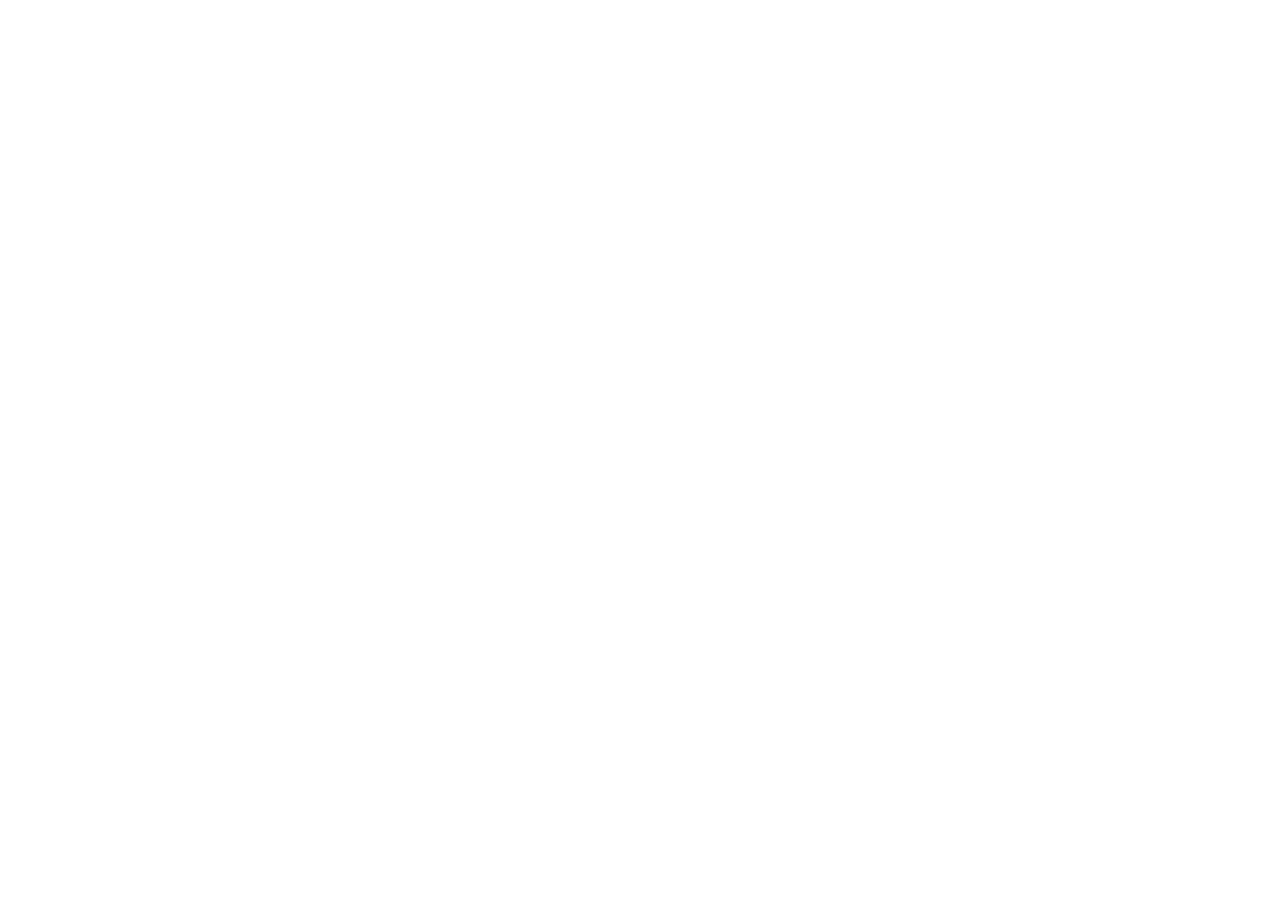
==== index.html @ 860e2426 "Rename event1.html to index.html" ====
<!DOCTYPE html>
<html lang="en">
<head>
    <meta charset="UTF-8">
    <meta name="viewport" content="width=device-width, initial-scale=1.0">
    <title>Document</title>
<meta property='og:title' content='Recruiting Mission Event 1'/>
<meta property='og:image' content='//media.example.com/ 1234567.jpg'/>
<meta property='og:description' content='Recruiting Mission Event 1 is Nullam et nisi aliquam, fringilla lorem aliquet, mollis dui. Suspendisse auctor lacus a sapien feugiat efficitur. Integer ornare magna non justo aliquam tristique. Sed finibus eros id ligula egestas, at viverra tortor varius. Curabitur aliquam sollicitudin commodo. Cras et facilisis urna, sit amet suscipit turpis. Ut consequat dapibus tortor nec tincidunt.'/>
<meta property='og:url' content='//www.example.com/URL of the article'/>
</head>
<body>
    
</body>
</html>
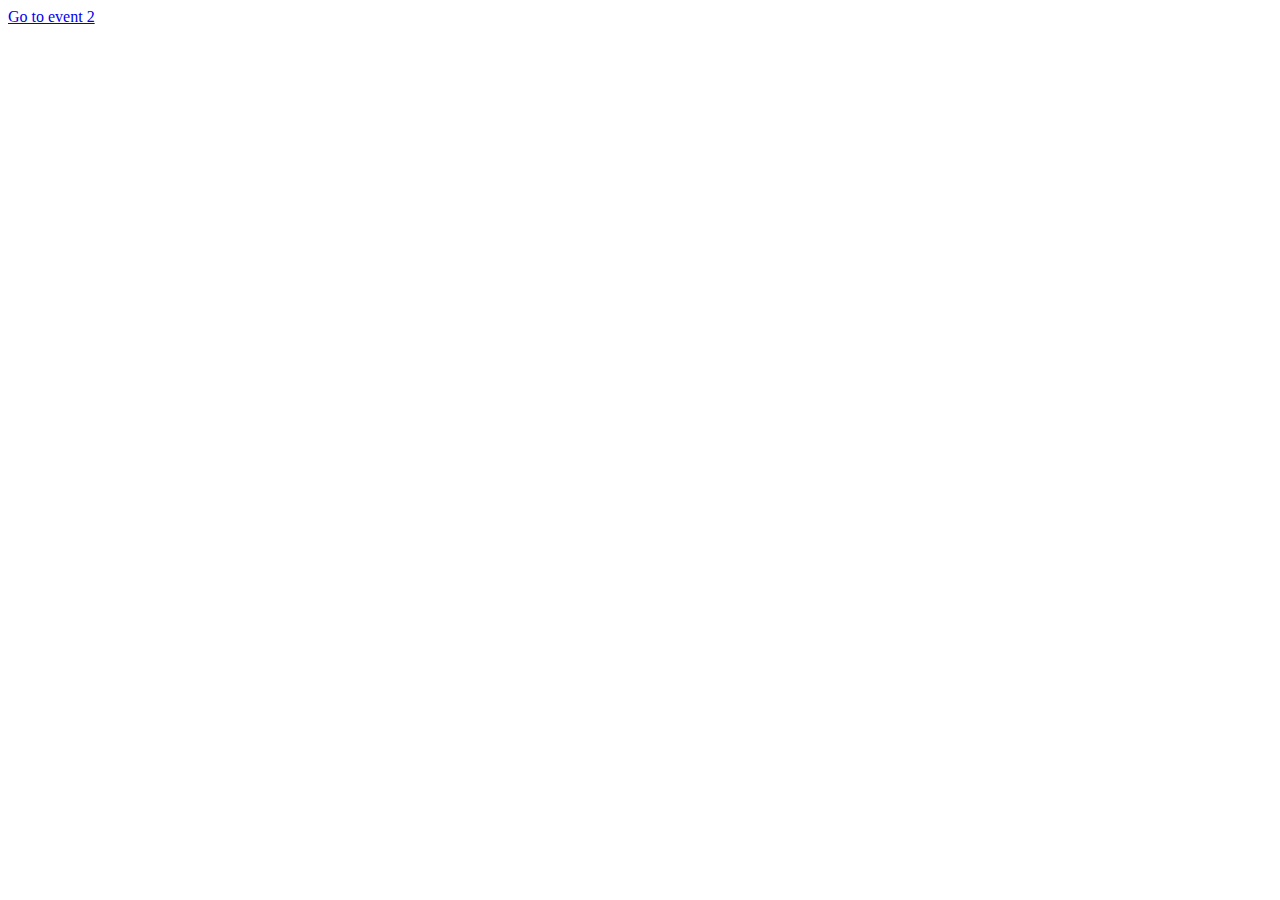
==== commit a9079ed1: "Update index.html" ====
--- a/index.html
+++ b/index.html
@@ -6,11 +6,11 @@
     <meta name="viewport" content="width=device-width, initial-scale=1.0">
     <title>Document</title>
 <meta property='og:title' content='Recruiting Mission Event 1'/>
-<meta property='og:image' content='//media.example.com/ 1234567.jpg'/>
+<meta property='og:image' content='https://github.com/rafatmunshi/FrontEnd-Sample/raw/master/Recruiting%20Mission.jpg'/>
 <meta property='og:description' content='Recruiting Mission Event 1 is Nullam et nisi aliquam, fringilla lorem aliquet, mollis dui. Suspendisse auctor lacus a sapien feugiat efficitur. Integer ornare magna non justo aliquam tristique. Sed finibus eros id ligula egestas, at viverra tortor varius. Curabitur aliquam sollicitudin commodo. Cras et facilisis urna, sit amet suscipit turpis. Ut consequat dapibus tortor nec tincidunt.'/>
-<meta property='og:url' content='//www.example.com/URL of the article'/>
+<meta property='og:url' content='https://rafatmunshi.github.io/FrontEnd-Sample/'/>
 </head>
 <body>
-    
+    <a href="event2.html">Go to event 2</a>
 </body>
 </html>
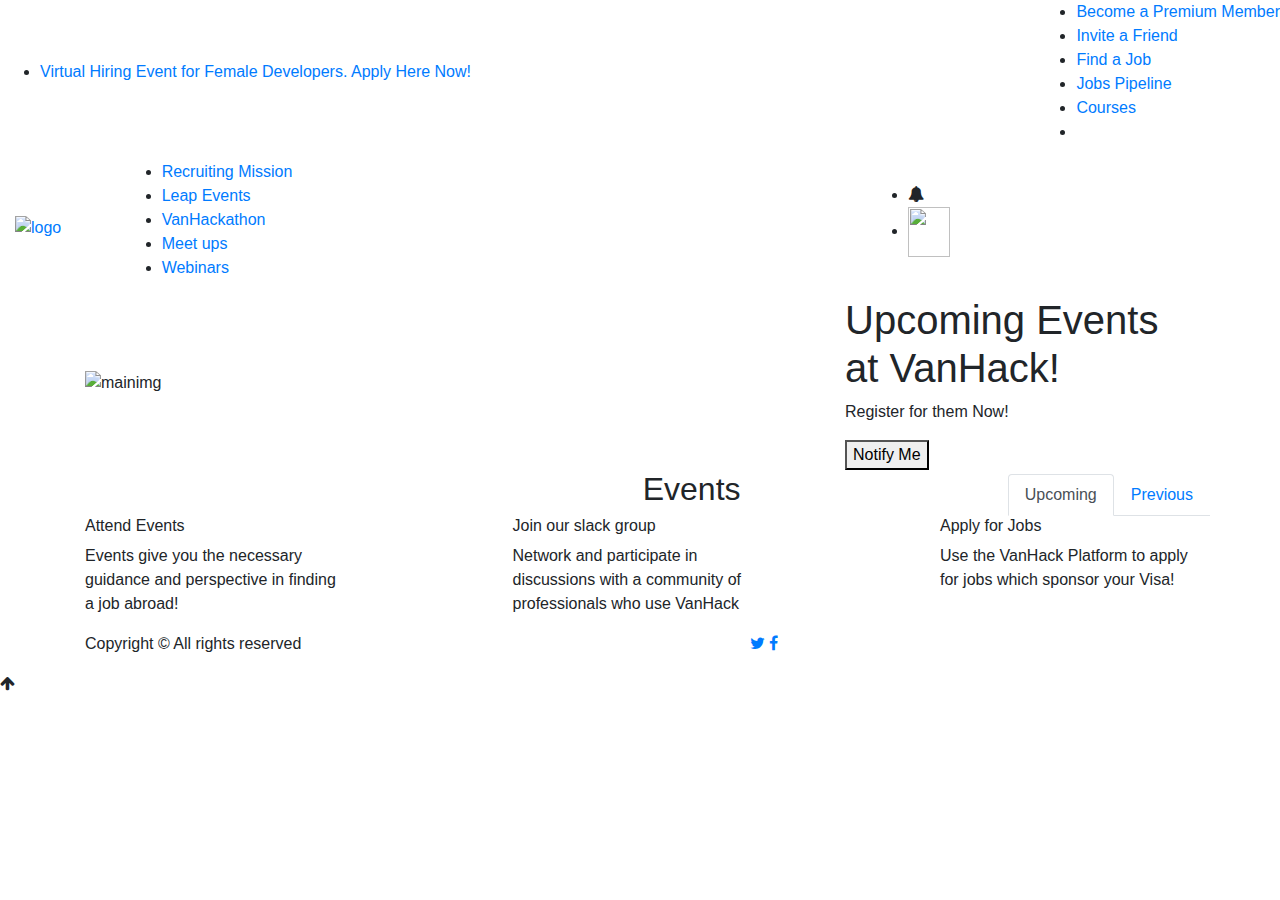
==== commit 37e8e446: "Update index.html" ====
--- a/index.html
+++ b/index.html
@@ -1,16 +1,228 @@
 
 <!DOCTYPE html>
 <html lang="en">
+
 <head>
     <meta charset="UTF-8">
     <meta name="viewport" content="width=device-width, initial-scale=1.0">
-    <title>Document</title>
-<meta property='og:title' content='Recruiting Mission Event 1'/>
-<meta property='og:image' content='https://github.com/rafatmunshi/FrontEnd-Sample/raw/master/Recruiting%20Mission.jpg'/>
-<meta property='og:description' content='Recruiting Mission Event 1 is Nullam et nisi aliquam, fringilla lorem aliquet, mollis dui. Suspendisse auctor lacus a sapien feugiat efficitur. Integer ornare magna non justo aliquam tristique. Sed finibus eros id ligula egestas, at viverra tortor varius. Curabitur aliquam sollicitudin commodo. Cras et facilisis urna, sit amet suscipit turpis. Ut consequat dapibus tortor nec tincidunt.'/>
-<meta property='og:url' content='https://rafatmunshi.github.io/FrontEnd-Sample/'/>
+    <title>Events at VanHack</title>
+    <link rel="icon" type="image/png" href="https://vanhackblobstorageprod.blob.core.windows.net/img/favicon.png">
+    <link rel="stylesheet" href="https://stackpath.bootstrapcdn.com/font-awesome/4.7.0/css/font-awesome.min.css">
+    <link rel="stylesheet" href="https://stackpath.bootstrapcdn.com/bootstrap/4.5.2/css/bootstrap.min.css">
+
+    <link rel="stylesheet" href="style.css">
 </head>
+
 <body>
-    <a href="event2.html">Go to event 2</a>
+    <header>
+        <div class="header-top top-bg">
+            <div class="container-fluid">
+                <div class="row d-flex justify-content-between align-items-center">
+                    <div class="header-info-left d-flex">
+
+                        <ul>
+                            <li>
+                                <a href="" id="contact">Virtual Hiring Event for Female Developers. Apply Here Now!</a>
+                            </li>
+                        </ul>
+
+                    </div>
+                    <div class="header-info-right">
+                        <ul>
+                            <li><a href="">Become a Premium Member</a></li>
+                            <li><a href="">Invite a Friend</a></li>
+                            <li><a href="">Find a Job</a></li>
+                            <li><a href="">Jobs Pipeline</a></li>
+                            <li><a href="">Courses</a></li>
+                            <li><a href=""></a></li>
+                        </ul>
+                    </div>
+                </div>
+            </div>
+
+
+        </div>
+        <div class="header-bottom" id="header-sticky">
+
+            <div class="container-fluid">
+                <div class="row align-items-center">
+                    <div class="col-xl-1 col-lg-1 col-md-1 col-sm-3">
+                        <a href="index.html"><img
+                                src="https://vanhack.com/platform/7fefa6b1dc9802203f976c49b68a47bf.svg" alt="logo"></a>
+                    </div>
+                    <div class="col-xl-7 col-lg-9 col-md-8 col-sm-5">
+                        <div class="main-menu f-right d-none d-lg-block">
+                            <nav>
+                                <ul id="navigation">
+                                    <li><a href="">Recruiting Mission</a></li>
+                                    <li><a href="">Leap Events</a></li>
+                                    <li><a href="">VanHackathon</a></li>
+                                    <li><a href="">Meet ups</a></li>
+                                    <li><a href="">Webinars</a>
+                                    </li>
+                                </ul>
+                            </nav>
+                        </div>
+                    </div>
+
+                    <div class="col-xl-4 col-lg-2 col-md-2 col-sm-3">
+                        <ul class="header-right f-right d-none d-lg-block d-flex justify-content-between">
+                            <li><i class="fa far fa-bell"></i></li>
+                            <li><img src="https://github.com/rafatmunshi/FrontEnd-Sample/raw/master/IMG_20190408_210711.jpg"
+                                    width="42px" height="50x"></li>
+                        </ul>
+                    </div>
+                </div>
+            </div>
+
+
+        </div>
+    </header>
+    <main>
+        <div class="container">
+            <div class="row d-flex align-items-center justify-content-between">
+                <div class="col-xl-6 col-lg-6 col-md-6 col-sm-6">
+                    <div class="mainsimg">
+                        <img src="https://github.com/rafatmunshi/FrontEnd-Sample/raw/546ec3f106988f6da77793c743ab34bca38a6454/mainimg.jpg"
+                            height="450px" width="700px" alt="mainimg">
+                    </div>
+                </div>
+                <div class="col-xl-4 col-lg-4 col-md-4 col-sm-4">
+                    <div class="mainscaption">
+                        <span></span>
+                        <h1>Upcoming Events at VanHack!</h1>
+                        <p>Register for them Now!</p>
+                        <button class="btn1">Notify Me</button>
+                    </div>
+
+                </div>
+            </div>
+        </div>
+
+
+        <section class="latest-eventt-area padding-bottom">
+            <div class="container">
+                <div class="row d-flex justify-content-end align-items-end">
+                    <!-- Section Title -->
+                    <div class="col-xl-4 col-lg-5 col-md-5">
+                        <div class="title">
+                            <h2>Events</h2>
+                        </div>
+                    </div>
+                    <!--Nav Button  -->
+                    <nav>
+                        <div class="nav nav-tabs" id="nav-tab" role="tablist">
+                            <a class="nav-item nav-link active" id="nav-home-tab" data-toggle="tab" href="#nav-home"
+                                role="tab" aria-controls="nav-home" aria-selected="true">Upcoming</a>
+                            <a class="nav-item nav-link" id="nav-profile-tab" data-toggle="tab" href="#nav-profile"
+                                role="tab" aria-controls="nav-profile" aria-selected="false">Previous</a>
+                        </div>
+                    </nav>
+                    <!--End Nav Button  -->
+
+                </div>
+                <!-- Nav Card -->
+                <div class="tab-content" id="nav-tabContent">
+                    <!-- card one -->
+                    <div class="tab-pane fade show active" id="nav-home" role="tabpanel" aria-labelledby="nav-home-tab">
+                        <div class="row" id="eventtsListArea">
+
+                        </div>
+                    </div>
+                    <div class="tab-pane fade show active" id="nav-profile" role="tabpanel"
+                        aria-labelledby="nav-profile-tab">
+                        <div class="row" id="eventtsListArea1">
+
+                        </div>
+                    </div>
+                </div>
+                <!-- End Nav Card -->
+        </section>
+        <!-- View Method Start-->
+        <div class="hired-method-area">
+            <div class="container">
+                <div class="row d-flex justify-content-between">
+                    <div class="col-xl-3 col-lg-3 col-md-6">
+                        <div class="single-method">
+                            <h6>Attend Events</h6>
+                            <p>Events give you the necessary guidance and perspective in finding a job abroad!</p>
+                        </div>
+                    </div>
+                    <div class="col-xl-3 col-lg-3 col-md-6">
+                        <div class="single-method">
+                            <h6>Join our slack group</h6>
+                            <p>Network and participate in discussions with a community of professionals who use VanHack
+                            </p>
+                        </div>
+                    </div>
+                    <div class="col-xl-3 col-lg-3 col-md-6">
+                        <div class="single-method">
+                            <h6>Apply for Jobs</h6>
+                            <p>Use the VanHack Platform to apply for jobs which sponsor your Visa!</p>
+                        </div>
+                    </div>
+                </div>
+            </div>
+        </div>
+        <!-- View Method End-->
+    </main>
+
+    <!-- Footer Start-->
+    <div class="footer-area">
+        <div class="container">
+            <!-- Footer bottom -->
+            <div class="row">
+                <div class="col-xl-7 col-lg-7 col-md-7">
+                    <div class="footer-copy-right">
+                        <p>
+                            Copyright &copy; All rights reserved
+                        </p>
+                    </div>
+                </div>
+                <div class="col-xl-5 col-lg-5 col-md-5">
+                    <div class="footer-copy-right f-right">
+                        <!-- social -->
+                        <div class="footer-social">
+                            <a href="#"><i class="fa fab fa-twitter"></i></a>
+                            <a href="#"><i class="fa fab fa-facebook-f"></i></a>
+                        </div>
+                    </div>
+                </div>
+            </div>
+        </div>
+    </div>
+    <!-- Footer End-->
+    <a id="scrollUp">
+        <i class="fa fas fa-arrow-up"></i>
+    </a>
+
+    <!-- basic modal -->
+    <div class="modal fade" id="basicModal" tabindex="-1" role="dialog" aria-labelledby="basicModal" aria-hidden="true">
+        <div class="modal-dialog modal-dialog-centered">
+            <div class="modal-content">
+                <div class="modal-header">
+                    <h4 class="modal-title" id="myModalLabel">
+
+                    </h4>
+                    <button type="button" class="close" data-dismiss="modal" aria-label="Close">
+                        <span aria-hidden="true">&times;</span>
+                    </button>
+                </div>
+                <div class="modal-body" id="myModalBody">
+
+                </div>
+                <div class="modal-footer" id="myModalButtons">
+                    <button type="button" class="btn btn-primary" data-dismiss="modal">Close</button>
+                </div>
+            </div>
+        </div>
+    </div>
+
+
+    <script src="https://code.jquery.com/jquery-3.5.1.min.js"
+        integrity="sha256-9/aliU8dGd2tb6OSsuzixeV4y/faTqgFtohetphbbj0=" crossorigin="anonymous"></script>
+    <script src="https://stackpath.bootstrapcdn.com/bootstrap/4.5.2/js/bootstrap.min.js"></script>
+    <script src="custom.js"></script>
 </body>
+
 </html>
